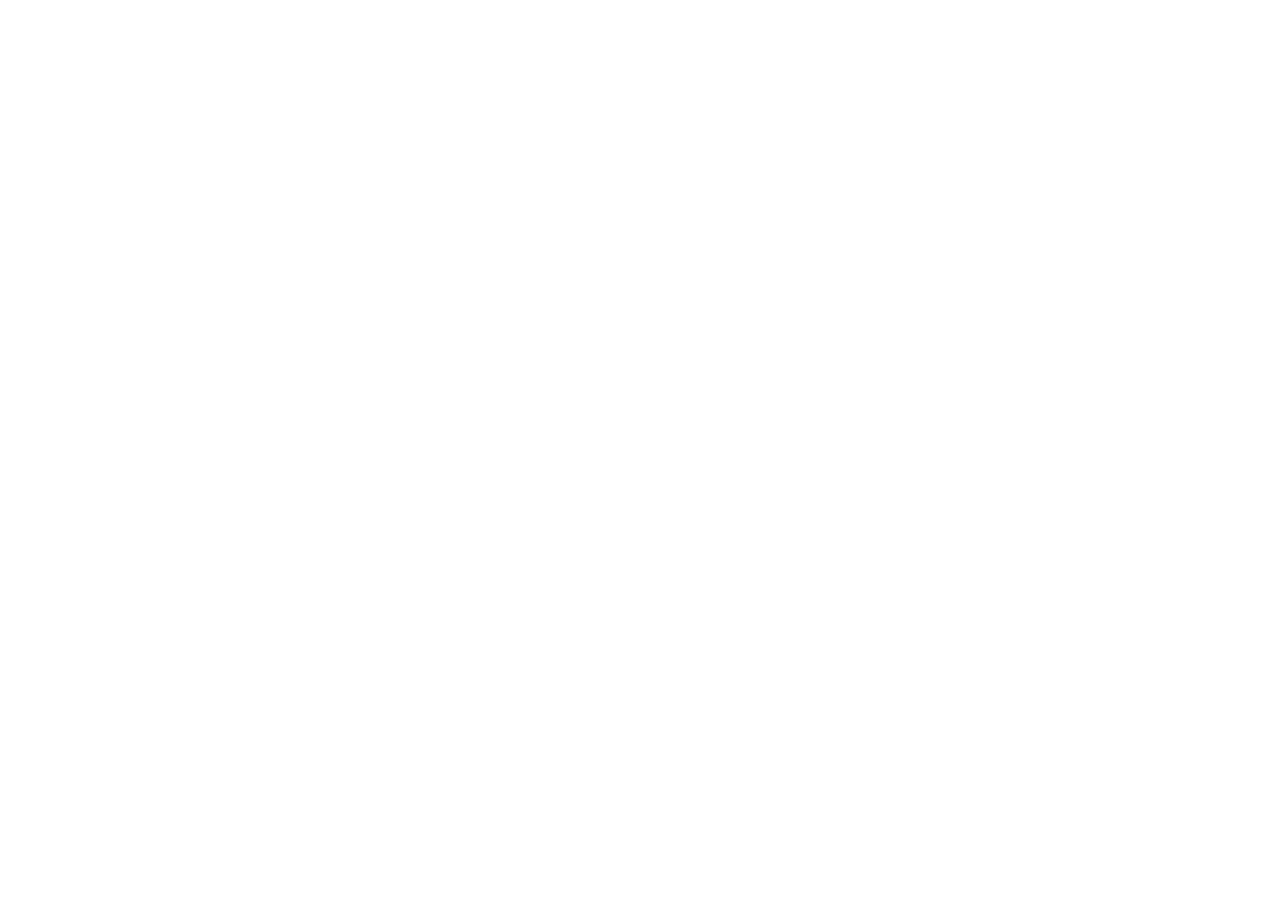
==== P1-Sass/PáginaSass/index.html @ 4cc57952 "unfinished page" ====
<!DOCTYPE html>
<html lang="es">
<head>
    <link rel="stylesheet" href="/main.css">
</head>
<body>
  <header>
    <div class="logo-container">
    </div>
    <div class="company-name-container">
    </div>
    <nav class="navigation-container">
    </nav>
  </header>

  <main>
    <div class="product-container">
    </div>
    <div class="form-container">
      <form>
      </form>
      <div class="contact-container">
      </div>
    </div>
    <div class="testimonials-container">
    </div>
  </main>

  <footer class="garantias-container">
  </footer>
</body>
</html>
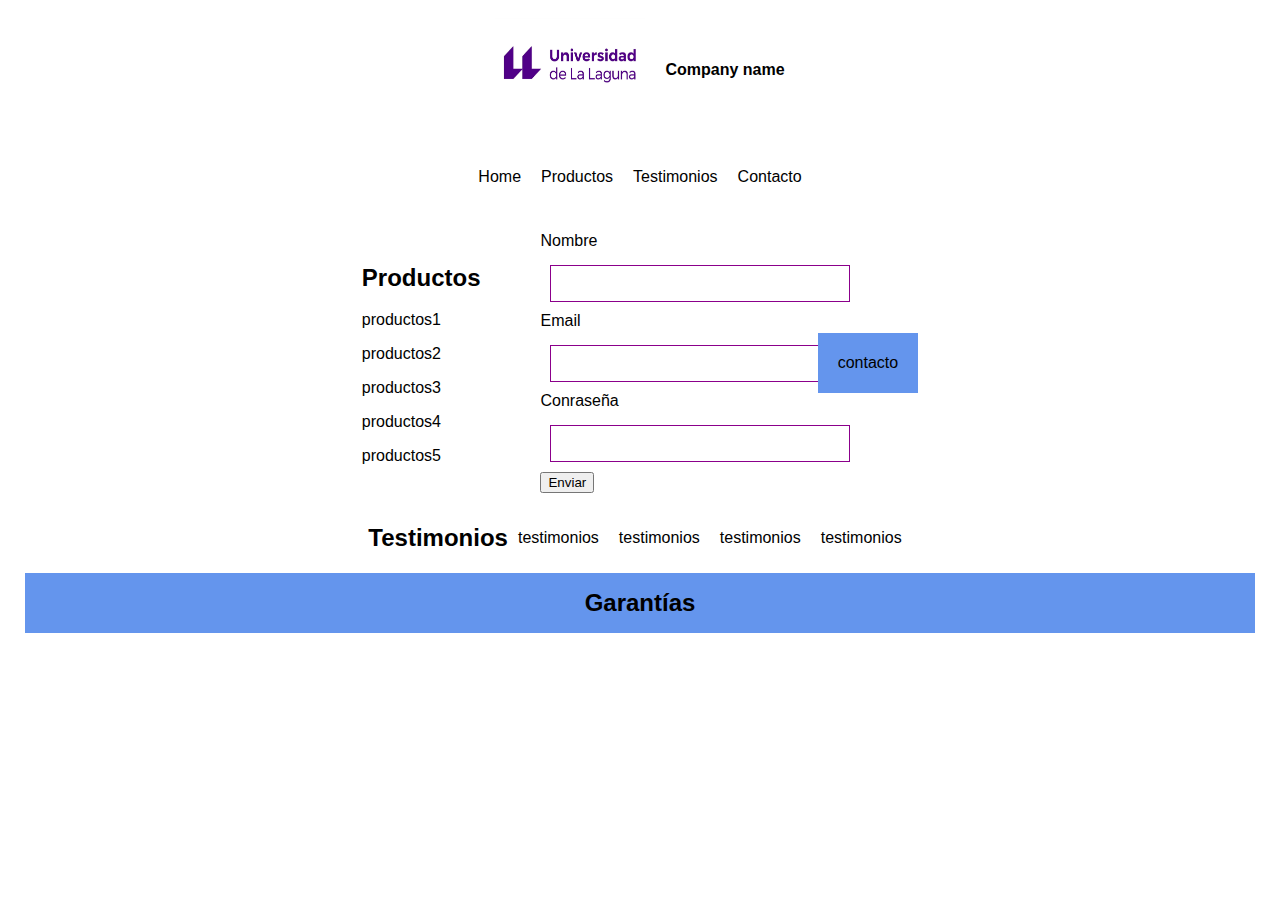
==== commit 6b816d2b: "unfinished page" ====
--- a/P1-Sass/PáginaSass/index.html
+++ b/P1-Sass/PáginaSass/index.html
@@ -1,32 +1,60 @@
 <!DOCTYPE html>
 <html lang="es">
 <head>
-    <link rel="stylesheet" href="/main.css">
+    <link rel="stylesheet" href="./styles/main.css">
 </head>
 <body>
   <header>
     <div class="logo-container">
+      <img src="./ull-nuevo-logo.jpg" alt="logo ull">
     </div>
     <div class="company-name-container">
+      <p>Company name</p>
     </div>
-    <nav class="navigation-container">
-    </nav>
   </header>
 
   <main>
-    <div class="product-container">
-    </div>
-    <div class="form-container">
-      <form>
-      </form>
-      <div class="contact-container">
+    <nav class="navigation-container">
+      <p>Home</p>
+      <p>Productos</p>
+      <p>Testimonios</p>
+      <p>Contacto</p>
+    </nav>
+    <div class="info-container">
+      <div class="product-container">
+        <h2>Productos</h2>
+        <p>productos1</p>
+        <p>productos2</p>
+        <p>productos3</p>
+        <p>productos4</p>
+        <p>productos5</p>
+      </div>
+      <div class="form-container">
+        <form>
+          <label>Nombre</label>
+          <input type="text" id="nombre" name="nombre" required>
+          <label>Email</label>
+          <input type="text" id="nombre" name="nombre" required>
+          <label>Conraseña</label>
+          <input type="password" id="nombre" name="nombre" required>
+          <button type="submit">Enviar</button>
+        </form>
+        <div class="contact-container">
+          <p>contacto</p>
+        </div>
       </div>
     </div>
     <div class="testimonials-container">
+      <h2>Testimonios</h2>
+      <p>testimonios</p>
+      <p>testimonios</p>
+      <p>testimonios</p>
+      <p>testimonios</p>
     </div>
   </main>
 
   <footer class="garantias-container">
+    <h2>Garantías</h2>
   </footer>
 </body>
 </html>--- a/P1-Sass/PáginaSass/styles/main.css
+++ b/P1-Sass/PáginaSass/styles/main.css
@@ -0,0 +1,145 @@
+@charset "UTF-8";
+/*
+Modularizar el códig SASS utilizando al menos los parciales:
+_variables.scss
+_mixins.scss: 
+_base.scss: Estilos comunes, aplicables a todas las páginas del sitio.
+mixins para los encabezados, h2
+mixin para centrar contenido
+mixin para estilos del form
+Definir un estilo para el contacto  y usar herencia para las Garantías
+Anidar los estilos de los elementos dentro del form, para que se resalten cuando tengan el foco.
+*/
+/*
+mixins para los encabezados, h2
+mixin para centrar contenido
+mixin para estilos del form
+*/
+/*
+Mixins: Permite definir y reutilizar bloques de estilos que se pueden incluir en múltiples lugares de la hoja de estilo, similar a funciones en la programación.
+*/
+/*
+Estilos comunes, aplicables a todas las páginas del sitio.
+*/
+header {
+  display: flex;
+  align-items: center;
+  display: flex;
+  justify-content: center;
+  align-items: center;
+}
+
+body {
+  font-family: Arial, sans-serif;
+  margin-left: 25px;
+  margin-right: 25px;
+}
+
+h2 {
+  font-size: 24px;
+  font-weight: bold;
+}
+
+.navigation-container {
+  display: flex;
+  align-items: center;
+  display: flex;
+  justify-content: center;
+  align-items: center;
+}
+
+.form-container {
+  display: flex;
+  justify-content: center;
+  align-items: center;
+}
+.form-container form input {
+  padding: 10px;
+  border: 1px solid #8B008B;
+  width: 100%;
+  margin: 10px;
+}
+.form-container form input:hover {
+  border-color: #6495ED;
+  border-width: 1px;
+}
+.form-container form label {
+  display: block;
+  margin-bottom: 5px;
+}
+
+.contact-container, .garantias-container {
+  display: flex;
+  justify-content: center;
+  align-items: center;
+  background-color: #6495ED;
+  padding: 20px;
+}
+
+.testimonials-container {
+  display: flex;
+  align-items: center;
+  display: flex;
+  justify-content: center;
+  align-items: center;
+}
+
+.garantias-container {
+  font-weight: bold;
+}
+
+.info-container {
+  display: flex;
+  align-items: center;
+  display: flex;
+  justify-content: center;
+  align-items: center;
+}
+
+/* Estilos para los contenedores y diseño propuesto */
+.logo-container {
+  justify-content: center;
+  align-items: center;
+  padding: 10px;
+}
+.logo-container img {
+  height: 100px;
+  width: 150px;
+}
+
+.company-name-container {
+  align-items: center;
+  padding: 10px;
+}
+.company-name-container p {
+  font-weight: bold;
+}
+
+.navigation-container {
+  align-items: center;
+  padding: 10px;
+}
+.navigation-container p {
+  text-align: center;
+  padding: 10px;
+}
+
+.product-container {
+  padding: 10px;
+  margin-right: 20px;
+}
+
+.form-container {
+  margin-left: 20px;
+  padding: 10px;
+}
+
+.contact-container, .garantias-container {
+  width: auto;
+  height: 20px;
+}
+
+.testimonials-container p {
+  text-align: center;
+  padding: 10px;
+}/*# sourceMappingURL=main.css.map */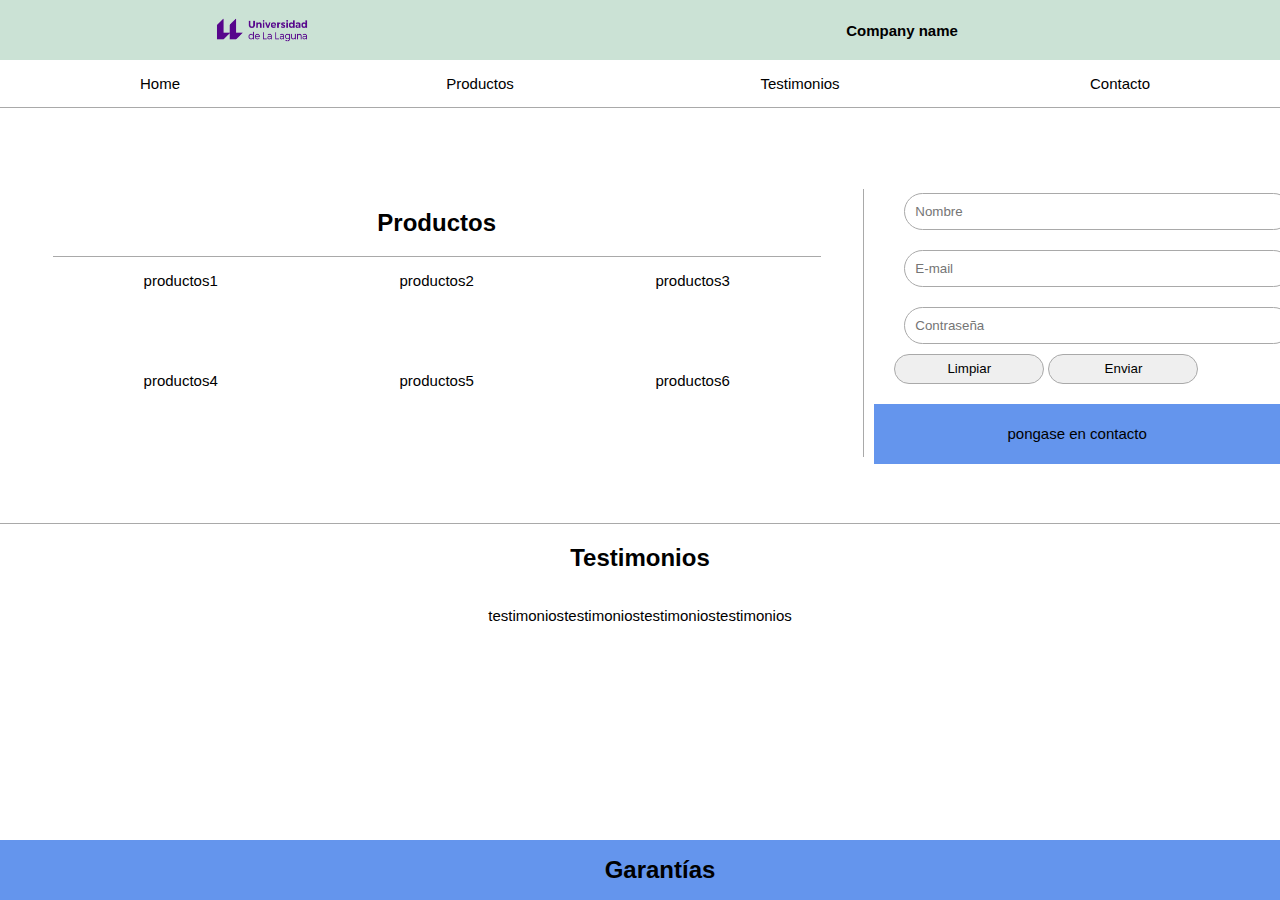
==== commit fe960508: "pagina completa (mejorable scss)" ====
--- a/P1-Sass/PáginaSass/index.html
+++ b/P1-Sass/PáginaSass/index.html
@@ -6,7 +6,7 @@
 <body>
   <header>
     <div class="logo-container">
-      <img src="./ull-nuevo-logo.jpg" alt="logo ull">
+      <img src="./logoULL.png" alt="logo ull">
     </div>
     <div class="company-name-container">
       <p>Company name</p>
@@ -23,37 +23,58 @@
     <div class="info-container">
       <div class="product-container">
         <h2>Productos</h2>
-        <p>productos1</p>
-        <p>productos2</p>
-        <p>productos3</p>
-        <p>productos4</p>
-        <p>productos5</p>
+        <div class="product-list">
+          <p>productos1</p>
+          <p>productos2</p>
+          <p>productos3</p>
+          <p>productos4</p>
+          <p>productos5</p>
+          <p>productos6</p>
+        </div>
       </div>
       <div class="form-container">
         <form>
-          <label>Nombre</label>
-          <input type="text" id="nombre" name="nombre" required>
-          <label>Email</label>
-          <input type="text" id="nombre" name="nombre" required>
-          <label>Conraseña</label>
-          <input type="password" id="nombre" name="nombre" required>
+          <input 
+            type="text" 
+            id="nombre" 
+            name="nombre"
+            placeholder="Nombre"
+            required
+          >
+          <input 
+            type="text" 
+            id="nombre" 
+            name="nombre" 
+            placeholder="E-mail"
+            required
+          >
+          <input 
+            type="password" 
+            id="password" 
+            name="password" 
+            placeholder="Contraseña"
+            required
+          >
+          <button type="submit">Limpiar</button>
           <button type="submit">Enviar</button>
         </form>
         <div class="contact-container">
-          <p>contacto</p>
+          <p>pongase en contacto</p>
         </div>
       </div>
     </div>
     <div class="testimonials-container">
       <h2>Testimonios</h2>
-      <p>testimonios</p>
-      <p>testimonios</p>
-      <p>testimonios</p>
-      <p>testimonios</p>
+      <div class="testimonials-list">
+        <p>testimonios</p>
+        <p>testimonios</p>
+        <p>testimonios</p>
+        <p>testimonios</p>
+      </div>
     </div>
   </main>
 
-  <footer class="garantias-container">
+  <footer>
     <h2>Garantías</h2>
   </footer>
 </body>
--- a/P1-Sass/PáginaSass/styles/main.css
+++ b/P1-Sass/PáginaSass/styles/main.css
@@ -27,12 +27,26 @@
   display: flex;
   justify-content: center;
   align-items: center;
+  background-color: rgba(46, 139, 87, 0.25);
+  width: 100%;
+  height: 60px;
 }
 
 body {
+  display: flex;
   font-family: Arial, sans-serif;
-  margin-left: 25px;
-  margin-right: 25px;
+  font-size: 15px;
+  justify-content: center;
+  flex-direction: column;
+  margin: 0;
+  min-height: 100vh;
+}
+
+main {
+  flex-grow: 1;
+  display: flex;
+  flex-direction: column;
+  align-items: center;
 }
 
 h2 {
@@ -40,22 +54,50 @@
   font-weight: bold;
 }
 
+footer {
+  height: 100px;
+}
+
 .navigation-container {
   display: flex;
-  align-items: center;
-  display: flex;
-  justify-content: center;
-  align-items: center;
+  justify-content: space-around;
+  margin: 15px 0;
+  width: 100%;
+  display: flex;
+  justify-content: center;
+  align-items: center;
+}
+
+.info-container {
+  display: flex;
+  align-items: center;
+  display: flex;
+  justify-content: center;
+  align-items: center;
+  height: 400px;
+  width: 100%;
+}
+
+.product-container {
+  display: flex;
+  flex-direction: column;
+  display: flex;
+  justify-content: center;
+  align-items: center;
+  width: 70%;
 }
 
 .form-container {
   display: flex;
   justify-content: center;
   align-items: center;
+  flex-direction: column;
+  width: 30%;
 }
 .form-container form input {
   padding: 10px;
-  border: 1px solid #8B008B;
+  border: 1px solid #A9A9A9;
+  border-radius: 25px;
   width: 100%;
   margin: 10px;
 }
@@ -64,11 +106,10 @@
   border-width: 1px;
 }
 .form-container form label {
-  display: block;
-  margin-bottom: 5px;
-}
-
-.contact-container, .garantias-container {
+  display: none;
+}
+
+.contact-container, footer {
   display: flex;
   justify-content: center;
   align-items: center;
@@ -78,68 +119,94 @@
 
 .testimonials-container {
   display: flex;
-  align-items: center;
-  display: flex;
-  justify-content: center;
-  align-items: center;
-}
-
-.garantias-container {
+  justify-content: center;
+  align-items: center;
+  display: flex;
+  flex-direction: column;
+}
+
+.testimonials-list {
+  justify-content: space-around;
+  margin: 15px 0;
+  width: 100%;
+  display: flex;
+  justify-content: center;
+  align-items: center;
+}
+
+button {
+  background-color: none;
+  border-radius: 20px;
+  border: 1px solid #A9A9A9;
+  height: 30px;
+  width: 150px;
+}
+
+/* Estilos para los contenedores y diseño propuesto */
+.logo-container, .company-name-container {
+  display: flex;
+  justify-content: center;
+  align-items: center;
+  margin: 0 30px;
+  width: 40%;
+}
+.logo-container img, .company-name-container img {
+  height: 60px;
+  width: 130px;
+}
+.logo-container p, .company-name-container p {
   font-weight: bold;
 }
 
+.company-name-container {
+  width: 60%;
+}
+
+.navigation-container {
+  border-bottom: 1px solid #A9A9A9;
+  padding-bottom: 15px;
+}
+.navigation-container p {
+  flex: 1;
+  text-align: center;
+  margin: 0;
+}
+
 .info-container {
-  display: flex;
-  align-items: center;
-  display: flex;
-  justify-content: center;
-  align-items: center;
-}
-
-/* Estilos para los contenedores y diseño propuesto */
-.logo-container {
-  justify-content: center;
-  align-items: center;
+  border-bottom: 1px solid #A9A9A9;
+}
+
+.product-container {
+  display: flex;
+  border-right: 1px solid #A9A9A9;
+  margin: 10px;
+}
+
+.product-list {
+  display: grid;
+  grid-template-columns: repeat(3, auto);
+  grid-template-rows: repeat(2, 100px);
+  border-top: 1px solid #A9A9A9;
+  width: 90%;
+}
+.product-list p {
+  text-align: center;
+}
+
+.form-container {
+  margin: 10px;
   padding: 10px;
 }
-.logo-container img {
-  height: 100px;
-  width: 150px;
-}
-
-.company-name-container {
-  align-items: center;
-  padding: 10px;
-}
-.company-name-container p {
-  font-weight: bold;
-}
-
-.navigation-container {
-  align-items: center;
-  padding: 10px;
-}
-.navigation-container p {
+
+.contact-container, footer {
+  display: flex;
+  height: 20px;
+  margin-top: 20px;
+  width: 100%;
+}
+
+.testimonials-list p {
+  flex: 1;
   text-align: center;
-  padding: 10px;
-}
-
-.product-container {
-  padding: 10px;
-  margin-right: 20px;
-}
-
-.form-container {
-  margin-left: 20px;
-  padding: 10px;
-}
-
-.contact-container, .garantias-container {
-  width: auto;
-  height: 20px;
-}
-
-.testimonials-container p {
-  text-align: center;
-  padding: 10px;
+  margin: 0;
 }/*# sourceMappingURL=main.css.map */